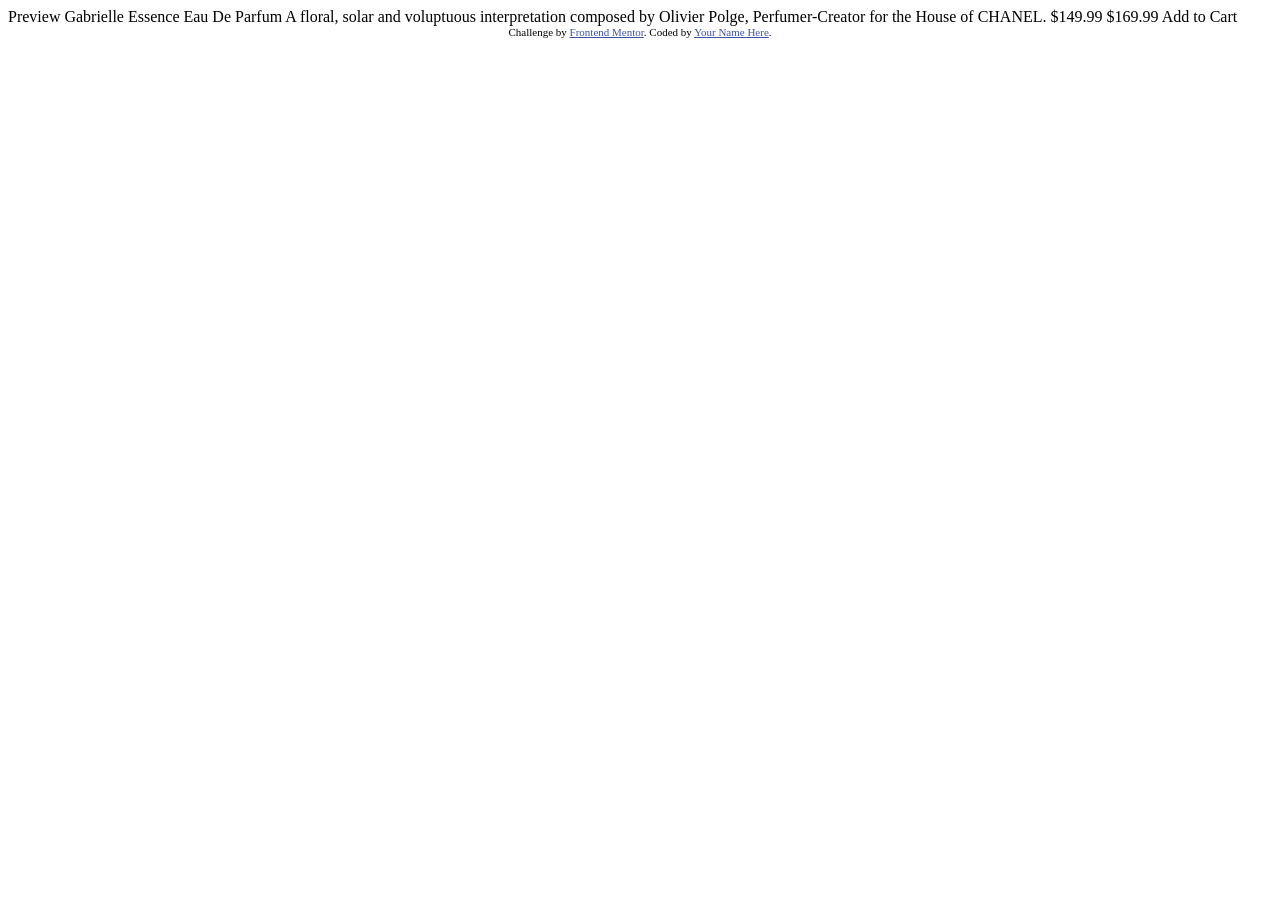
==== Product-preview-card-component-main/index.html @ fe6b253b "first commit" ====
<!DOCTYPE html>
<html lang="en">
  <head>
    <meta charset="UTF-8" />
    <meta name="viewport" content="width=device-width, initial-scale=1.0" />
    <!-- displays site properly based on user's device -->

    <link
      rel="icon"
      type="image/png"
      sizes="32x32"
      href="./images/favicon-32x32.png"
    />

    <title>Frontend Mentor | Product preview card component</title>

    <!-- Feel free to remove these styles or customise in your own stylesheet 👍 -->
    <style>
      .attribution {
        font-size: 11px;
        text-align: center;
      }
      .attribution a {
        color: hsl(228, 45%, 44%);
      }
    </style>
  </head>
  <body>
    Preview Gabrielle Essence Eau De Parfum A floral, solar and voluptuous
    interpretation composed by Olivier Polge, Perfumer-Creator for the House of
    CHANEL. $149.99 $169.99 Add to Cart

    <div class="attribution">
      Challenge by
      <a href="https://www.frontendmentor.io?ref=challenge" target="_blank"
        >Frontend Mentor</a
      >. Coded by <a href="#">Your Name Here</a>.
    </div>
  </body>
</html>
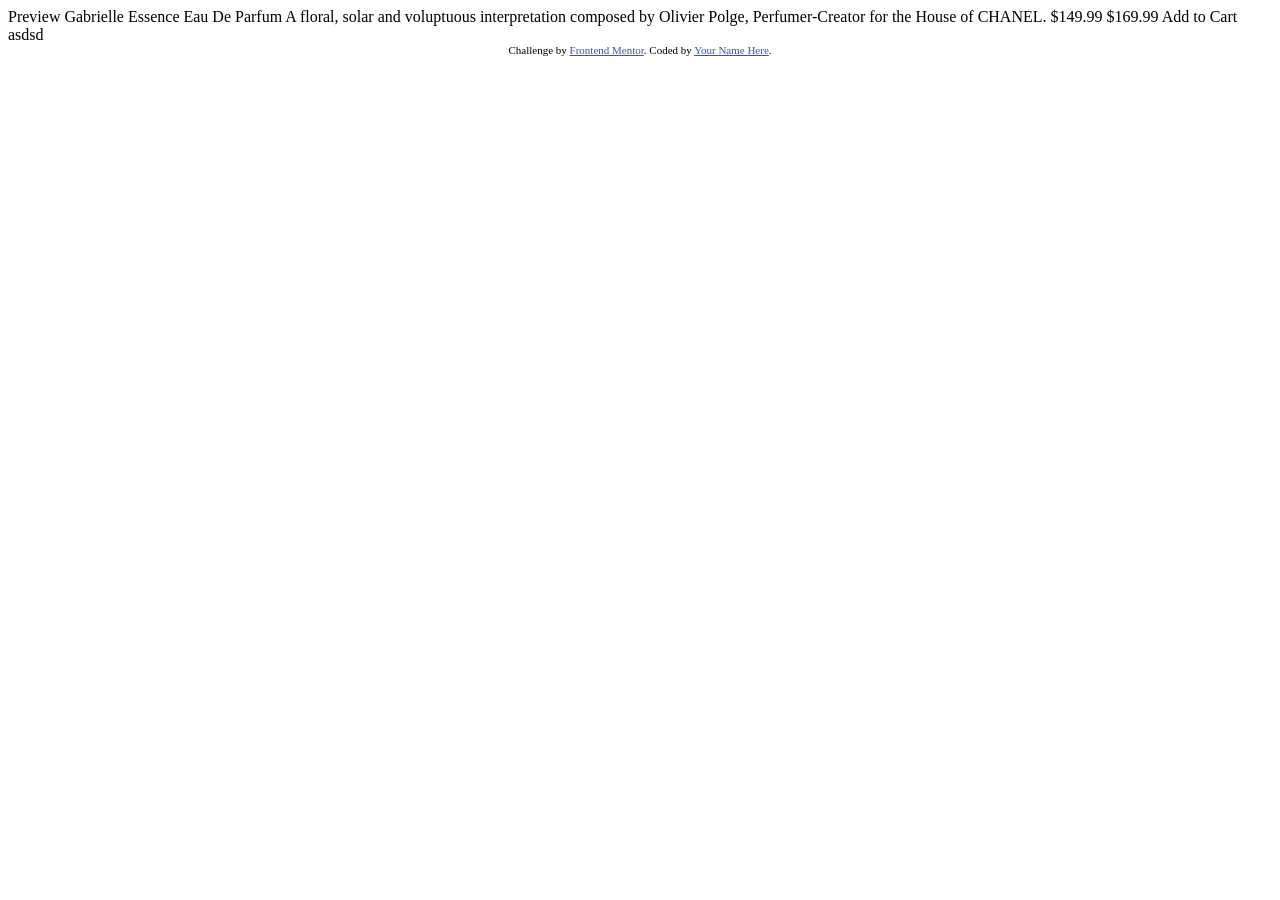
==== commit 050e40fb: "sample" ====
--- a/Product-preview-card-component-main/index.html
+++ b/Product-preview-card-component-main/index.html
@@ -28,8 +28,7 @@
   <body>
     Preview Gabrielle Essence Eau De Parfum A floral, solar and voluptuous
     interpretation composed by Olivier Polge, Perfumer-Creator for the House of
-    CHANEL. $149.99 $169.99 Add to Cart
-
+    CHANEL. $149.99 $169.99 Add to Cart asdsd
     <div class="attribution">
       Challenge by
       <a href="https://www.frontendmentor.io?ref=challenge" target="_blank"
